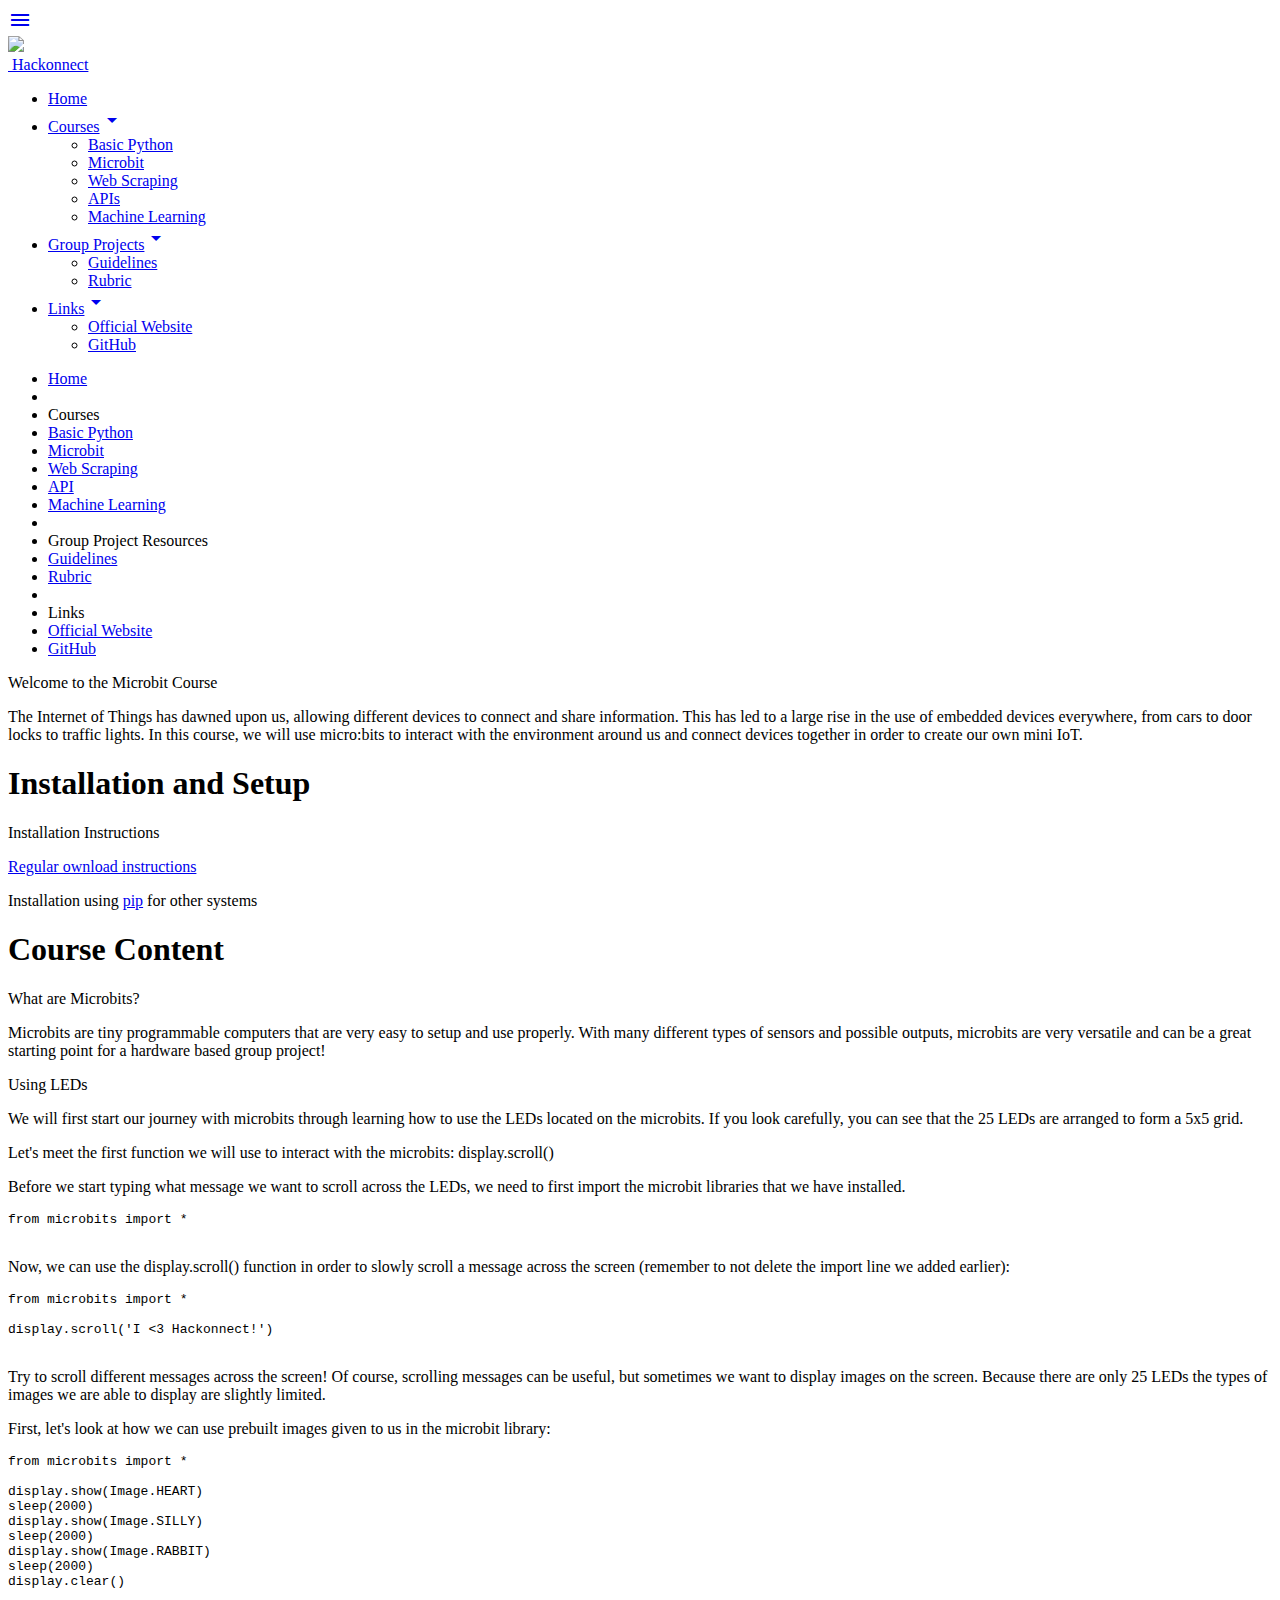
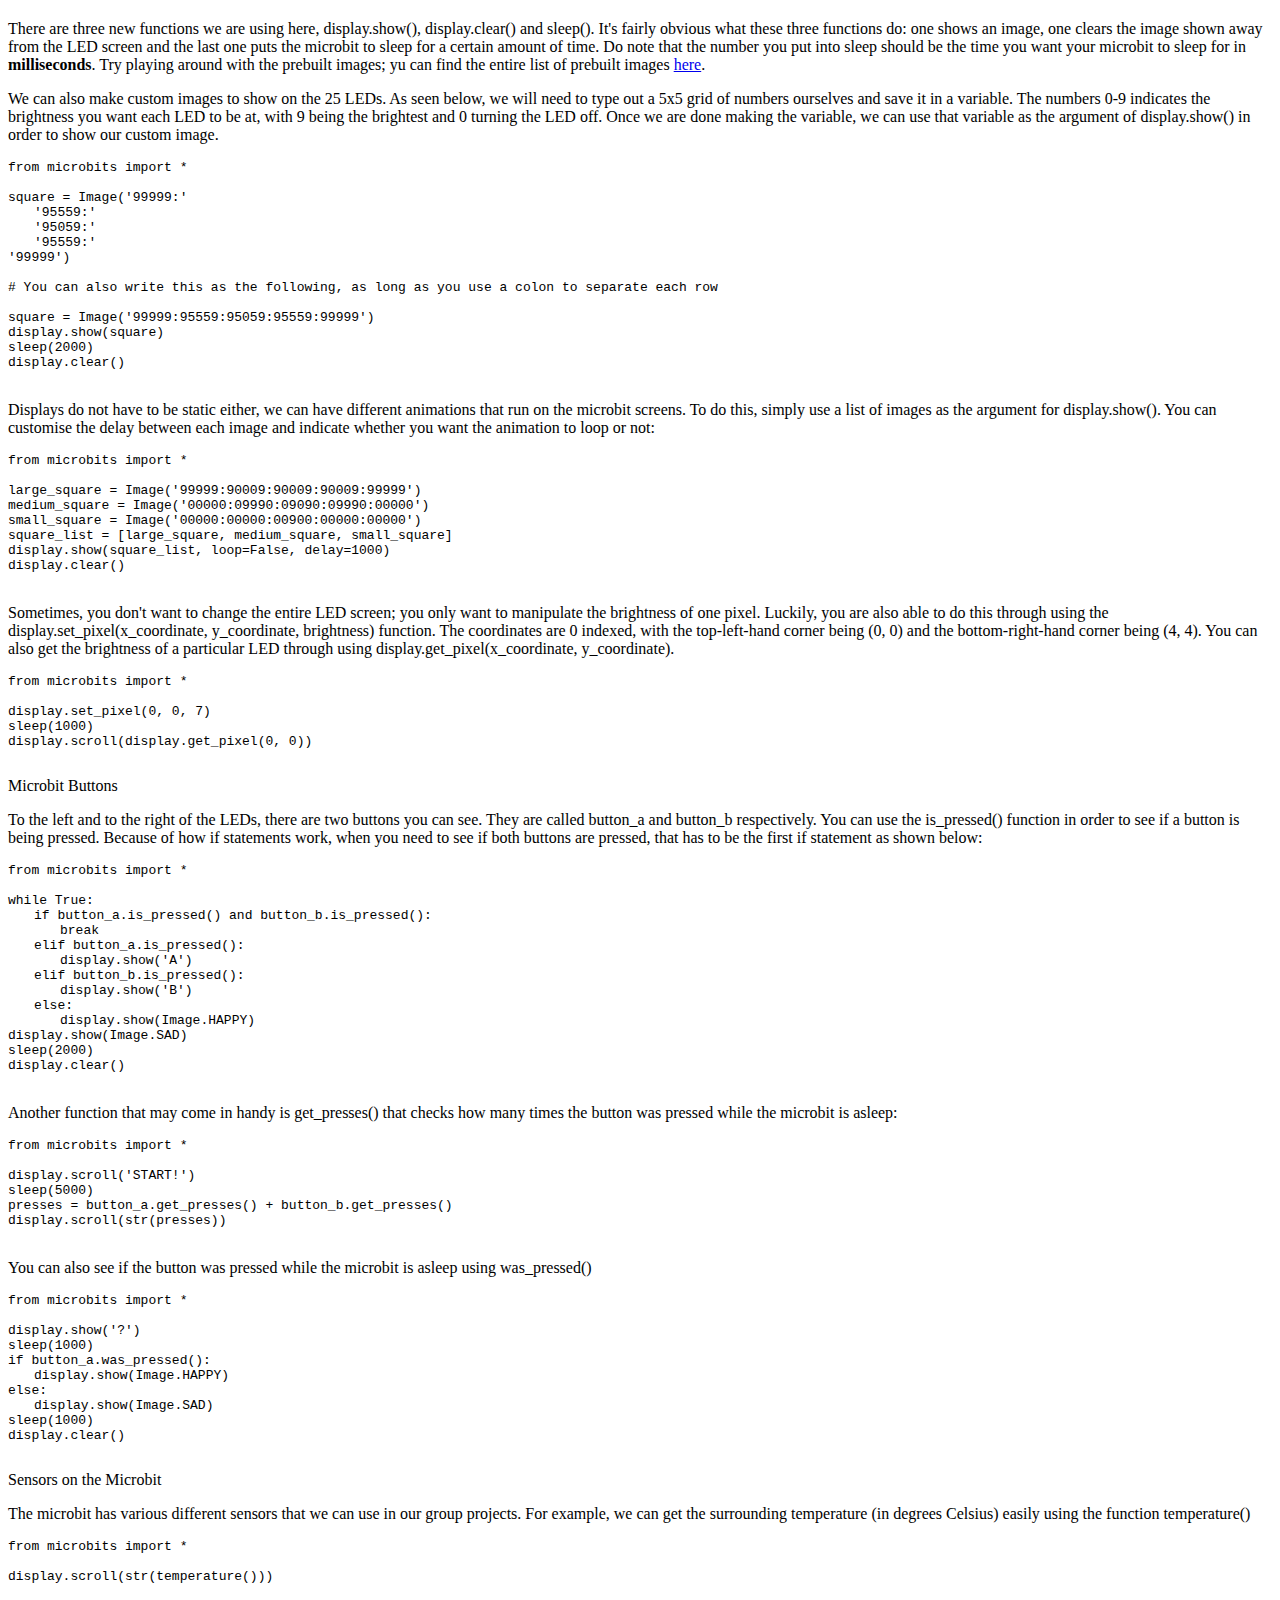
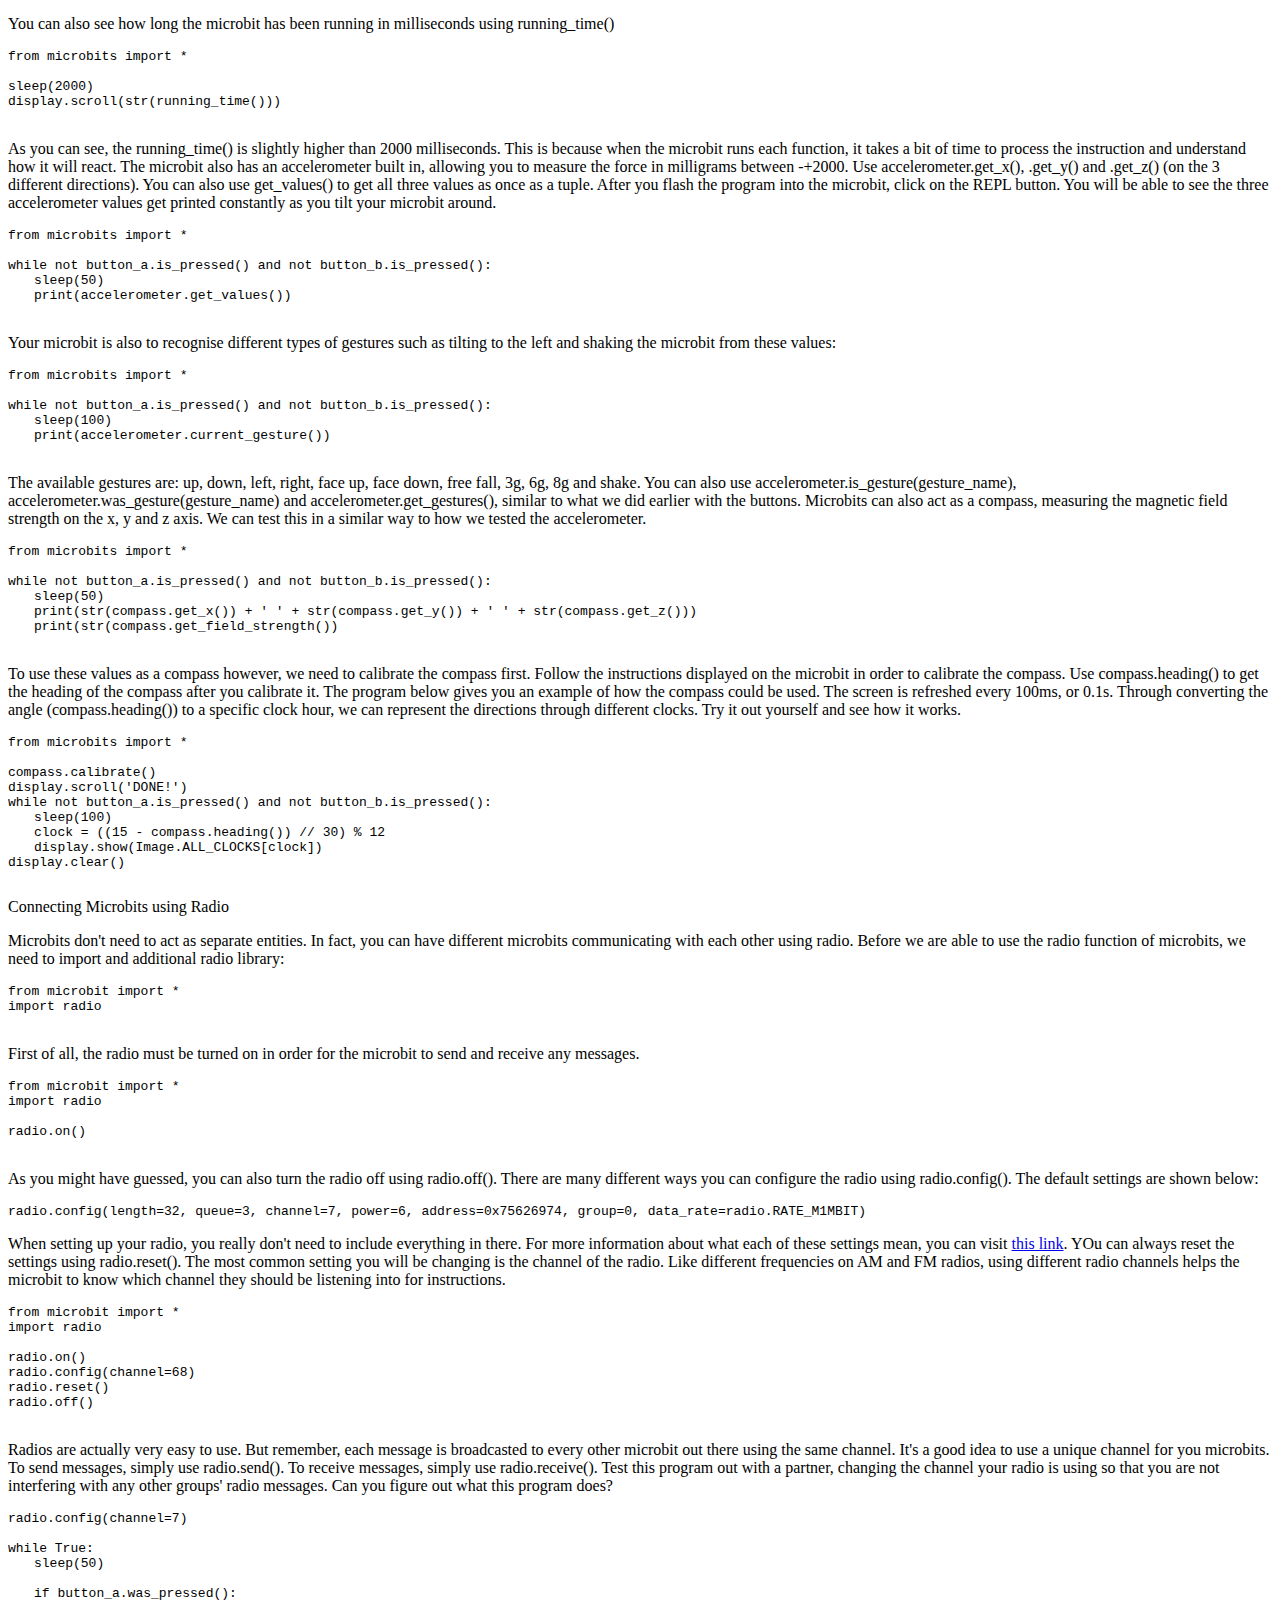
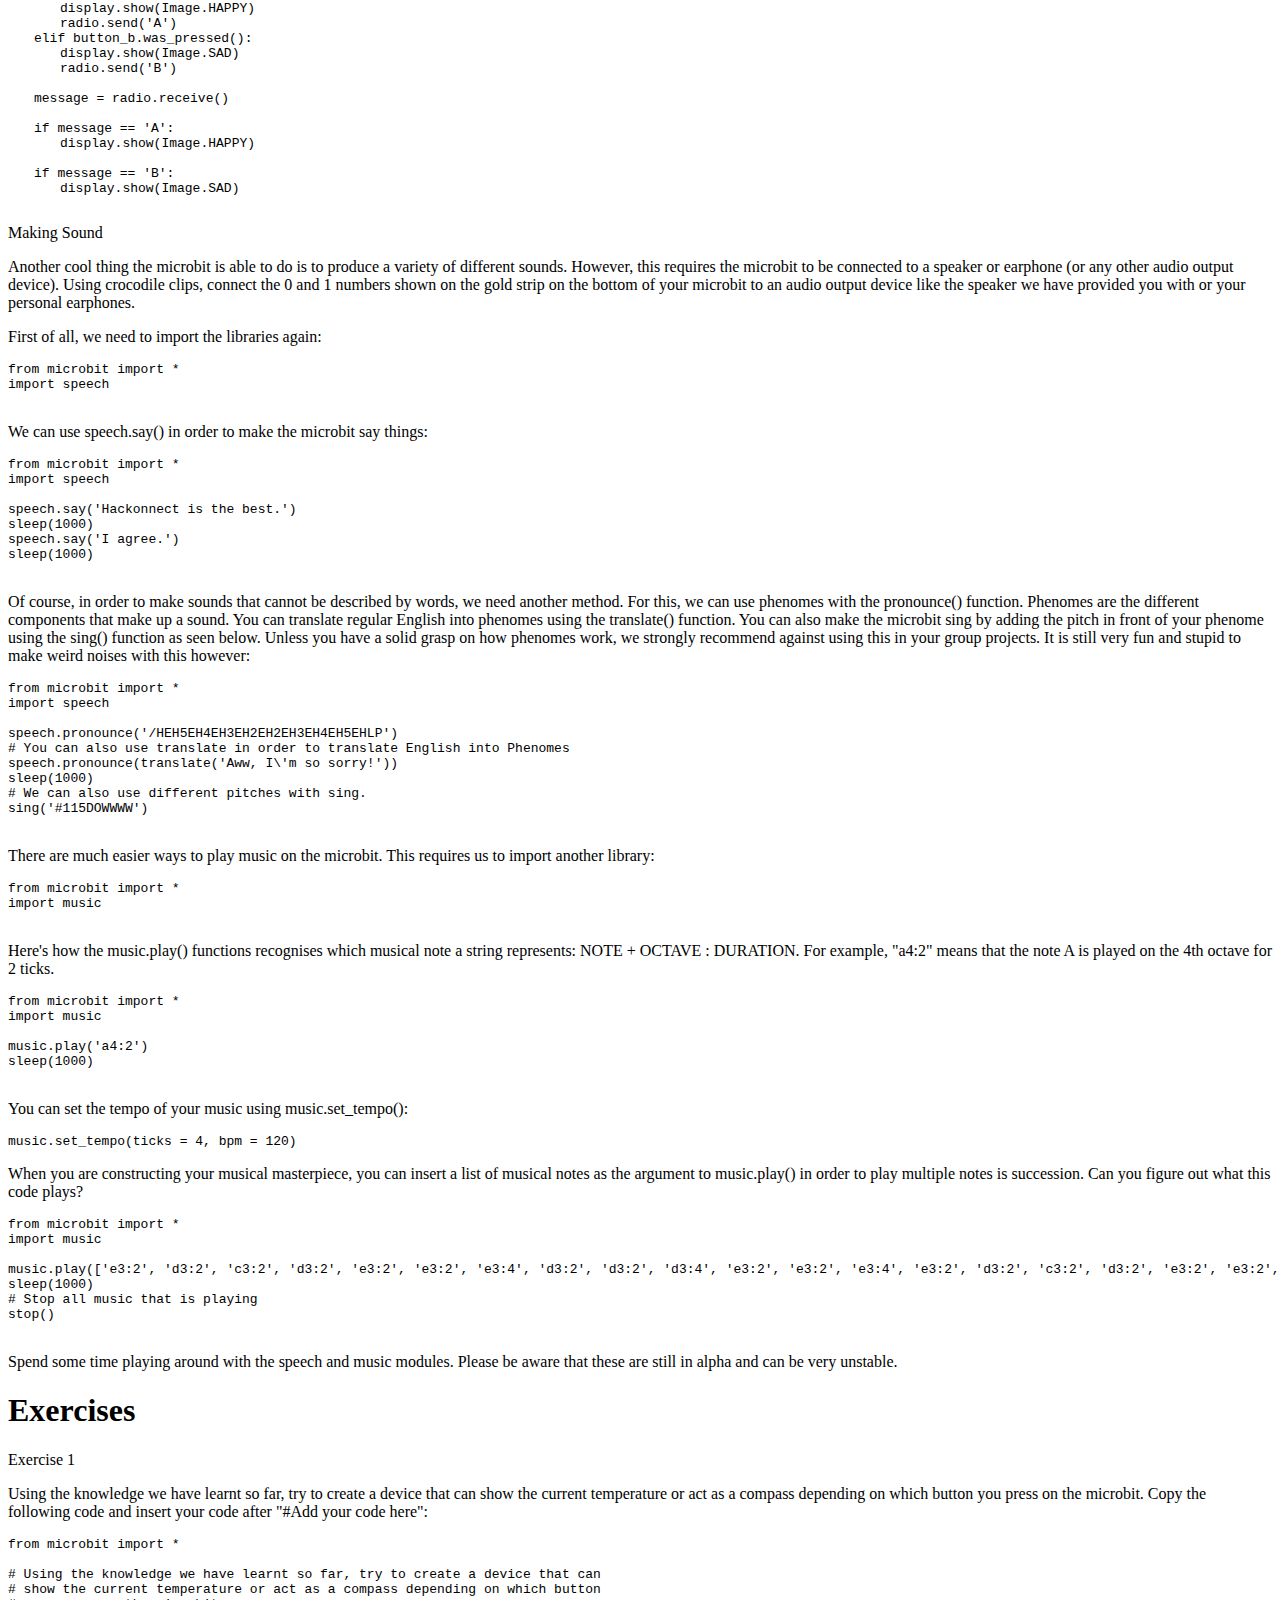
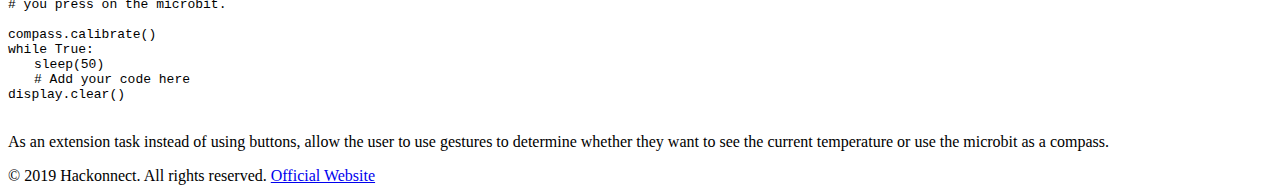
==== microbit.html @ 561d6963 "Fixed broken link" ====
﻿<!DOCTYPE html>
<html>
    <head>
        <meta http-equiv="Content-Type" content="text/html; charset=UTF-8">
        <meta name="viewport" content="width=device-width, initial-scale=1, maximum-scale=1.0">
        <link href="https://fonts.googleapis.com/icon?family=Material+Icons|Open+Sans|Source+Code+Pro" rel="stylesheet">
        <link type="text/css" rel="stylesheet" href="css/desert.css">
        <link type="text/css" rel="stylesheet" href="css/materialize.css"  media="screen, projection">
        <link type="text/css" rel="stylesheet" href="css/style.css"  media="screen, projection">

        <link rel="shortcut icon" type="image/x-icon" href="favicon.png">
        <title>Microbit Course</title>
    </head>
    <body>
        <!-- Navbar -->
        <div class="navbar-fixed">
            <nav class="purple lighten-1">
                <div class="nav-wrapper container">
                    <a href="#!" data-target="mobile-nav" class="sidenav-trigger"><i class="material-icons">menu</i></a>
                    <a href="#!" class="brand-logo"><div class="row"><div class="col s12 m3"><img src="media/logo.png" class="logo"></div><div class="col m9 hide-on-small-and-down">&nbsp;Hackonnect</div></div></a>
                    <ul class="right hide-on-med-and-down">
                        <li><a href="index.html">Home</a></li>
                        <li><a class="dropdown-trigger" href="#!" data-target="courses-dropdown">Courses<i class="material-icons right">arrow_drop_down</i></a></li>
                        <ul id="courses-dropdown" class="dropdown-content">
                            <li><a href="basics.html">Basic Python</a></li>
                            <li><a href="microbit.html">Microbit</a></li>
                            <li><a href="web.html">Web Scraping</a></li>
                            <li><a href="api.html">APIs</a></li>
                            <li><a href="ml.html">Machine Learning</a></li>
                        </ul>
                        <li><a class="dropdown-trigger" href="#!" data-target="projects-dropdown">Group Projects<i class="material-icons right">arrow_drop_down</i></a></li>
                        <ul id="projects-dropdown" class="dropdown-content">
                            <li><a href="Hackonnect_2019_Group_Project_Guidelines.pdf">Guidelines</a></li>
                            <li><a href="Hackonnect_2019_Group_Project_Rubric.pdf">Rubric</a></li>
                        </ul>
                        <li><a class="dropdown-trigger" href="#!" data-target="links-dropdown">Links<i class="material-icons right">arrow_drop_down</i></a></li>
                        <ul id="links-dropdown" class="dropdown-content">
                            <li><a href="https://hackonnect.squarespace.com">Official Website</a></li>
                            <li><a href="https://www.github.com/hackonnect">GitHub</a></li>
                        </ul>
                    </ul>
                </div>
            </nav>
        </div> 
        <ul id="mobile-nav" class="sidenav">
            <li><a href="index.html">Home</a></li>
            <li><div class="divider"></div></li>
            <li><a class="subheader">Courses</a></li>
            <li><a href="basics.html">Basic Python</a></li>
            <li><a href="microbit.html">Microbit</a></li>
            <li><a href="web.html">Web Scraping</a></li>
            <li><a href="api.html">API</a></li>
            <li><a href="ml.html">Machine Learning</a></li>
            <li><div class="divider"></div></li>
            <li><a class="subheader">Group Project Resources</a></li>
            <li><a href="Hackonnect_2019_Group_Project_Guidelines.pdf">Guidelines</a></li>
            <li><a href="Hackonnect_2019_Group_Project_Rubric.pdf">Rubric</a></li>
            <li><div class="divider"></div></li>
            <li><a class="subheader">Links</a></li>
            <li><a href="https://hackonnect.squarespace.com">Official Website</a></li>
            <li><a href="https://www.github.com/hackonnect">GitHub</a></li>
        </ul>

        <!-- Intro -->
        <div class="container row">
            <div class="col s12">
                <div class="course-card card white container">
                    <span class="card-title">Welcome to the Microbit Course</span>
                    <p>The Internet of Things has dawned upon us, allowing different devices to connect and share information. This has led to a large rise in the use of embedded devices everywhere, from cars to door locks to traffic lights. In this course, we will use micro:bits to interact with the environment around us and connect devices together in order to create our own mini IoT.</p>
                </div>
            </div>
        </div>

        <!-- Setup -->
        <div class="row z-depth-1 purple lighten-3 banner">
            <h1 class="centered white-text">Installation and Setup</h1>
        </div>

        <div class="container row">
            <div class="col s12">
                <div class="course-card card white container installation">
                    <span class="card-title">Installation Instructions</span>
                    <p><a href="https://codewith.mu/en/download">Regular ownload instructions</a></p>
                    <p>Installation using <a href="https://codewith.mu/en/howto/install_with_python">pip</a> for other systems</p>
                </div>
            </div>
        </div>


        <!-- Content -->
        <div class="row z-depth-1 purple lighten-3 banner">
            <h1 class="centered white-text">Course Content</h1>
        </div>

        <div class="container row">
            <div class="col s12">
                <div class="course-card card white container">
                    <span class="card-title">What are Microbits?</span>
                    <p>Microbits are tiny programmable computers that are very easy to setup and use properly. With many different types of sensors and possible outputs, microbits are very versatile and can be a great starting point for a hardware based group project!</p>
                </div>
                <div class="course-card card white container">
                    <span class="card-title">Using LEDs</span>
                    <p>We will first start our journey with microbits through learning how to use the LEDs located on the microbits. If you look carefully, you can see that the 25 LEDs are arranged to form a 5x5 grid.</p>
                    <p>Let's meet the first function we will use to interact with the microbits: display.scroll()
                    </p>
                    <p>Before we start typing what message we want to scroll across the LEDs, we need to first import the microbit libraries that we have installed.</p>
                    <pre class="prettyprint linenums">
from microbits import *
                    </pre>
                    <p>Now, we can use the display.scroll() function in order to slowly scroll a message across the screen (remember to not delete the import line we added earlier):</p>
                    <pre class="prettyprint linenums">
from microbits import *

display.scroll('I &lt;3 Hackonnect!')
                    </pre>
                    <p>Try to scroll different messages across the screen! Of course, scrolling messages can be useful, but sometimes we want to display images on the screen. Because there are only 25 LEDs the types of images we are able to display are slightly limited.</p>
                    <p>First, let's look at how we can use prebuilt images given to us in the microbit library:</p>
                    <pre class="prettyprint linenums">
from microbits import *

display.show(Image.HEART)
sleep(2000)
display.show(Image.SILLY)
sleep(2000)
display.show(Image.RABBIT)
sleep(2000)
display.clear()
                    </pre>
                    <p>There are three new functions we are using here, display.show(), display.clear() and sleep(). It's fairly obvious what these three functions do: one shows an image, one clears the image shown away from the LED screen and the last one puts the microbit to sleep for a certain amount of time. Do note that the number you put into sleep should be the time you want your microbit to sleep for in <b>milliseconds</b>. Try playing around with the prebuilt images; yu can find the entire list of prebuilt images <a href="https://microbit-micropython.readthedocs.io/en/latest/tutorials/images.html">here</a>.</p>
                    <p>We can also make custom images to show on the 25 LEDs. As seen below, we will need to type out a 5x5 grid of numbers ourselves and save it in a variable. The numbers 0-9 indicates the brightness you want each LED to be at, with 9 being the brightest and 0 turning the LED off. Once we are done making the variable, we can use that variable as the argument of display.show() in order to show our custom image.</p>
                    <pre class="prettyprint linenums">
from microbits import *

square = Image('99999:'
&emsp;&emsp;'95559:'
&emsp;&emsp;'95059:'
&emsp;&emsp;'95559:'
'99999')

# You can also write this as the following, as long as you use a colon to separate each row

square = Image('99999:95559:95059:95559:99999')
display.show(square)
sleep(2000)
display.clear()
                    </pre>
                    <p>Displays do not have to be static either, we can have different animations that run on the microbit screens. To do this, simply use a list of images as the argument for display.show(). You can customise the delay between each image and indicate whether you want the animation to loop or not:</p>
                    <pre class="prettyprint linenums">
from microbits import *

large_square = Image('99999:90009:90009:90009:99999')
medium_square = Image('00000:09990:09090:09990:00000')
small_square = Image('00000:00000:00900:00000:00000')
square_list = [large_square, medium_square, small_square]
display.show(square_list, loop=False, delay=1000)
display.clear()
                    </pre>
                    <p>Sometimes, you don't want to change the entire LED screen; you only want to manipulate the brightness of one pixel. Luckily, you are also able to do this through using the display.set_pixel(x_coordinate, y_coordinate, brightness) function. The coordinates are 0 indexed, with the top-left-hand corner being (0, 0) and the bottom-right-hand corner being (4, 4). You can also get the brightness of a particular LED through using display.get_pixel(x_coordinate, y_coordinate).</p>
                    <pre class="prettyprint linenums">
from microbits import *

display.set_pixel(0, 0, 7)
sleep(1000)
display.scroll(display.get_pixel(0, 0))                
                    </pre>
                </div>
                <div class="course-card card white container">
                    <span class="card-title">Microbit Buttons</span>
                    <p>To the left and to the right of the LEDs, there are two buttons you can see. They are called button_a and button_b respectively. You can use the is_pressed() function in order to see if a button is being pressed. Because of how if statements work, when you need to see if both buttons are pressed, that has to be the first if statement as shown below:</p>
                    <pre class="prettyprint linenums">
from microbits import *

while True:
&emsp;&emsp;if button_a.is_pressed() and button_b.is_pressed():
&emsp;&emsp;&emsp;&emsp;break
&emsp;&emsp;elif button_a.is_pressed():
&emsp;&emsp;&emsp;&emsp;display.show('A')
&emsp;&emsp;elif button_b.is_pressed():
&emsp;&emsp;&emsp;&emsp;display.show('B')
&emsp;&emsp;else:
&emsp;&emsp;&emsp;&emsp;display.show(Image.HAPPY)
display.show(Image.SAD)
sleep(2000)
display.clear()
                    </pre>
                    <p>Another function that may come in handy is get_presses() that checks how many times the button was pressed while the microbit is asleep:</p>
                    <pre class="prettyprint linenums">
from microbits import *

display.scroll('START!')
sleep(5000)
presses = button_a.get_presses() + button_b.get_presses()
display.scroll(str(presses))
                    </pre>
                    <p>You can also see if the button was pressed while the microbit is asleep using was_pressed()</p>
                    <pre class="prettyprint linenums">
from microbits import *

display.show('?')
sleep(1000)
if button_a.was_pressed():
&emsp;&emsp;display.show(Image.HAPPY)
else:
&emsp;&emsp;display.show(Image.SAD)
sleep(1000)
display.clear()
                    </pre>
                </div>
                <div class="course-card card white container">
                    <span class="card-title">Sensors on the Microbit</span>
                    <p>The microbit has various different sensors that we can use in our group projects. For example, we can get the surrounding temperature (in degrees Celsius) easily using the function temperature()</p>
                    <pre class="prettyprint linenums">
from microbits import *

display.scroll(str(temperature()))
                    </pre>
                    <p>You can also see how long the microbit has been running in milliseconds using running_time()</p>
                    <pre class="prettyprint linenums">
from microbits import *

sleep(2000)
display.scroll(str(running_time()))
                    </pre>
                    <p>As you can see, the running_time() is slightly higher than 2000 milliseconds. This is because when the microbit runs each function, it takes a bit of time to process the instruction and understand how it will react. The microbit also has an accelerometer built in, allowing you to measure the force in milligrams between -+2000. Use accelerometer.get_x(), .get_y() and .get_z() (on the 3 different directions). You can also use get_values() to get all three values as once as a tuple. After you flash the program into the microbit, click on the REPL button. You will be able to see the three accelerometer values get printed constantly as you tilt your microbit around.</p>
                    <pre class="prettyprint linenums">
from microbits import *

while not button_a.is_pressed() and not button_b.is_pressed():
&emsp;&emsp;sleep(50)
&emsp;&emsp;print(accelerometer.get_values())
                    </pre>
                    <p>Your microbit is also to recognise different types of gestures such as tilting to the left and shaking the microbit from these values:</p>
                    <pre class="prettyprint linenums">
from microbits import *

while not button_a.is_pressed() and not button_b.is_pressed():
&emsp;&emsp;sleep(100)
&emsp;&emsp;print(accelerometer.current_gesture())
                    </pre>
                    <p>The available gestures are: up, down, left, right, face up, face down, free fall, 3g, 6g, 8g and shake. You can also use accelerometer.is_gesture(gesture_name), accelerometer.was_gesture(gesture_name) and accelerometer.get_gestures(), similar to what we did earlier with the buttons. Microbits can also act as a compass, measuring the magnetic field strength on the x, y and z axis. We can test this in a similar way to how we tested the accelerometer.</p>
                    <pre class="prettyprint linenums">
from microbits import *

while not button_a.is_pressed() and not button_b.is_pressed():
&emsp;&emsp;sleep(50)
&emsp;&emsp;print(str(compass.get_x()) + ' ' + str(compass.get_y()) + ' ' + str(compass.get_z()))
&emsp;&emsp;print(str(compass.get_field_strength())
                    </pre>
                    <p>To use these values as a compass however, we need to calibrate the compass first. Follow the instructions displayed on the microbit in order to calibrate the compass. Use compass.heading() to get the heading of the compass after you calibrate it. The program below gives you an example of how the compass could be used. The screen is refreshed every 100ms, or 0.1s. Through converting the angle (compass.heading()) to a specific clock hour, we can represent the directions through different clocks. Try it out yourself and see how it works.</p>
                    <p></p>
                    <pre class="prettyprint linenums">
from microbits import *

compass.calibrate()
display.scroll('DONE!')
while not button_a.is_pressed() and not button_b.is_pressed():
&emsp;&emsp;sleep(100)
&emsp;&emsp;clock = ((15 - compass.heading()) // 30) % 12
&emsp;&emsp;display.show(Image.ALL_CLOCKS[clock])
display.clear()
                    </pre>
                </div>
                <div class="course-card card white container">
                    <span class="card-title">Connecting Microbits using Radio</span>
                    <p>Microbits don't need to act as separate entities. In fact, you can have different microbits communicating with each other using radio. Before we are able to use the radio function of microbits, we need to import and additional radio library:</p>
                    <pre class="prettyprint linenums">
from microbit import *
import radio
                    </pre>
                    <p>First of all, the radio must be turned on in order for the microbit to send and receive any messages.</p>
                    <pre class="prettyprint linenums">
from microbit import *
import radio

radio.on()
                    </pre>
                    <p>As you might have guessed, you can also turn the radio off using radio.off(). There are many different ways you can configure the radio using radio.config(). The default settings are shown below:</p>
                    <pre class="prettyprint linenums">
radio.config(length=32, queue=3, channel=7, power=6, address=0x75626974, group=0, data_rate=radio.RATE_M1MBIT)</pre>
                    <p>When setting up your radio, you really don't need to include everything in there. For more information about what each of these settings mean, you can visit <a href="https://microbit-micropython.readthedocs.io/en/latest/radio.html">this link</a>. YOu can always reset the settings using radio.reset(). The most common setting you will be changing is the channel of the radio. Like different frequencies on AM and FM radios, using different radio channels helps the microbit to know which channel they should be listening into for instructions.</p>
                    <pre class="prettyprint linenums">
from microbit import *
import radio

radio.on()
radio.config(channel=68)
radio.reset()
radio.off()
                    </pre>
                    <p>Radios are actually very easy to use. But remember, each message is broadcasted to every other microbit out there using the same channel. It's a good idea to use a unique channel for you microbits. To send messages, simply use radio.send(). To receive messages, simply use radio.receive(). Test this program out with a partner, changing the channel your radio is using so that you are not interfering with any other groups' radio messages. Can you figure out what this program does?</p>
                    <pre class="prettyprint linenums">
radio.config(channel=7)

while True:
&emsp;&emsp;sleep(50)

&emsp;&emsp;if button_a.was_pressed():
&emsp;&emsp;&emsp;&emsp;display.show(Image.HAPPY)
&emsp;&emsp;&emsp;&emsp;radio.send('A')
&emsp;&emsp;elif button_b.was_pressed():
&emsp;&emsp;&emsp;&emsp;display.show(Image.SAD)
&emsp;&emsp;&emsp;&emsp;radio.send('B')

&emsp;&emsp;message = radio.receive()

&emsp;&emsp;if message == 'A':
&emsp;&emsp;&emsp;&emsp;display.show(Image.HAPPY)

&emsp;&emsp;if message == 'B':
&emsp;&emsp;&emsp;&emsp;display.show(Image.SAD)
                    </pre>
                </div>
                <div class="course-card card white container">
                    <span class="card-title">Making Sound</span>
                    <p>Another cool thing the microbit is able to do is to produce a variety of different sounds. However, this requires the microbit to be connected to a speaker or earphone (or any other audio output device). Using crocodile clips, connect the 0 and 1 numbers shown on the gold strip on the bottom of your microbit to an audio output device like the speaker we have provided you with or your personal earphones.</p>
                    <p>First of all, we need to import the libraries again:</p>
                    <pre class="prettyprint linenums">
from microbit import *
import speech
                    </pre>
                    <p>We can use speech.say() in order to make the microbit say things:</p>
                    <pre class="prettyprint linenums">
from microbit import *
import speech

speech.say('Hackonnect is the best.')
sleep(1000)
speech.say('I agree.')
sleep(1000)
                    </pre>
                    <p>Of course, in order to make sounds that cannot be described by words, we need another method. For this, we can use phenomes with the pronounce() function. Phenomes are the different components that make up a sound. You can translate regular English into phenomes using the translate() function. You can also make the microbit sing by adding the pitch in front of your phenome using the sing() function as seen below. Unless you have a solid grasp on how phenomes work, we strongly recommend against using this in your group projects. It is still very fun and stupid to make weird noises with this however:</p>
                    <pre class="prettyprint linenums">
from microbit import *
import speech

speech.pronounce('/HEH5EH4EH3EH2EH2EH3EH4EH5EHLP')
# You can also use translate in order to translate English into Phenomes
speech.pronounce(translate('Aww, I\'m so sorry!'))
sleep(1000)
# We can also use different pitches with sing.
sing('#115DOWWWW')
                    </pre>
                    <p>There are much easier ways to play music on the microbit. This requires us to import another library:</p>
                    <pre class="prettyprint linenums">
from microbit import *
import music
                    </pre>
                    <p>Here's how the music.play() functions recognises which musical note a string represents: NOTE + OCTAVE : DURATION. For example, "a4:2" means that the note A is played on the 4th octave for 2 ticks.</p>
                    <pre class="prettyprint linenums">
from microbit import *
import music

music.play('a4:2')
sleep(1000)
                    </pre>
                    <p>You can set the tempo of your music using music.set_tempo():</p>
                    <pre class="prettyprint linenums">
music.set_tempo(ticks = 4, bpm = 120)</pre>
                    <p>When you are constructing your musical masterpiece, you can insert a list of musical notes as the argument to music.play() in order to play multiple notes is succession. Can you figure out what this code plays?</p>
                    <pre class="prettyprint linenums">
from microbit import *
import music

music.play(['e3:2', 'd3:2', 'c3:2', 'd3:2', 'e3:2', 'e3:2', 'e3:4', 'd3:2', 'd3:2', 'd3:4', 'e3:2', 'e3:2', 'e3:4', 'e3:2', 'd3:2', 'c3:2', 'd3:2', 'e3:2', 'e3:2', 'e3:2', 'e3:2', 'd3:2', 'd3:2', 'e3:2', 'd3:2', 'c3:4'])
sleep(1000)
# Stop all music that is playing
stop()
                    </pre>
                    <p>Spend some time playing around with the speech and music modules. Please be aware that these are still in alpha and can be very unstable.</p>
                </div>
            </div>
        </div>
        
        <!-- Exercises -->
        <div class="row z-depth-1 purple lighten-3 banner">
            <h1 class="centered white-text">Exercises</h1>
        </div>

        <div class="container row">
            <div class="col s12">
                <div class="course-card card white container">
                    <span class="card-title">Exercise 1</span>
                    <p>Using the knowledge we have learnt so far, try to create a device that can show the current temperature or act as a compass depending on which button you press on the microbit. Copy the following code and insert your code after "#Add your code here":</p>
                    <pre class="prettyprint linenums">
from microbit import *

# Using the knowledge we have learnt so far, try to create a device that can
# show the current temperature or act as a compass depending on which button
# you press on the microbit.

compass.calibrate()
while True:
&emsp;&emsp;sleep(50)
&emsp;&emsp;# Add your code here
display.clear()
                    </pre>
                    <p>As an extension task instead of using buttons, allow the user to use gestures to determine whether they want to see the current temperature or use the microbit as a compass.</p>
                </div>
            </div>
        </div>

        <!-- Footer -->
        <footer class="page-footer purple lighten-1">
            <div class="footer-copyright purple lighten-1">
                <div class="container">
                    © 2019 Hackonnect. All rights reserved.
                    <a class="grey-text text-lighten-4 right" href="https://hackonnect.squarespace.com">Official Website</a>
                </div>
            </div>
        </footer>

        <!-- Scripts -->
        <script src="js/jquery-3.3.1.min.js"></script>
        <script src="js/materialize.min.js"></script>
        <script src="js/prettify.js"></script>
        <script src="js/main.js"></script>
    </body>
</html>
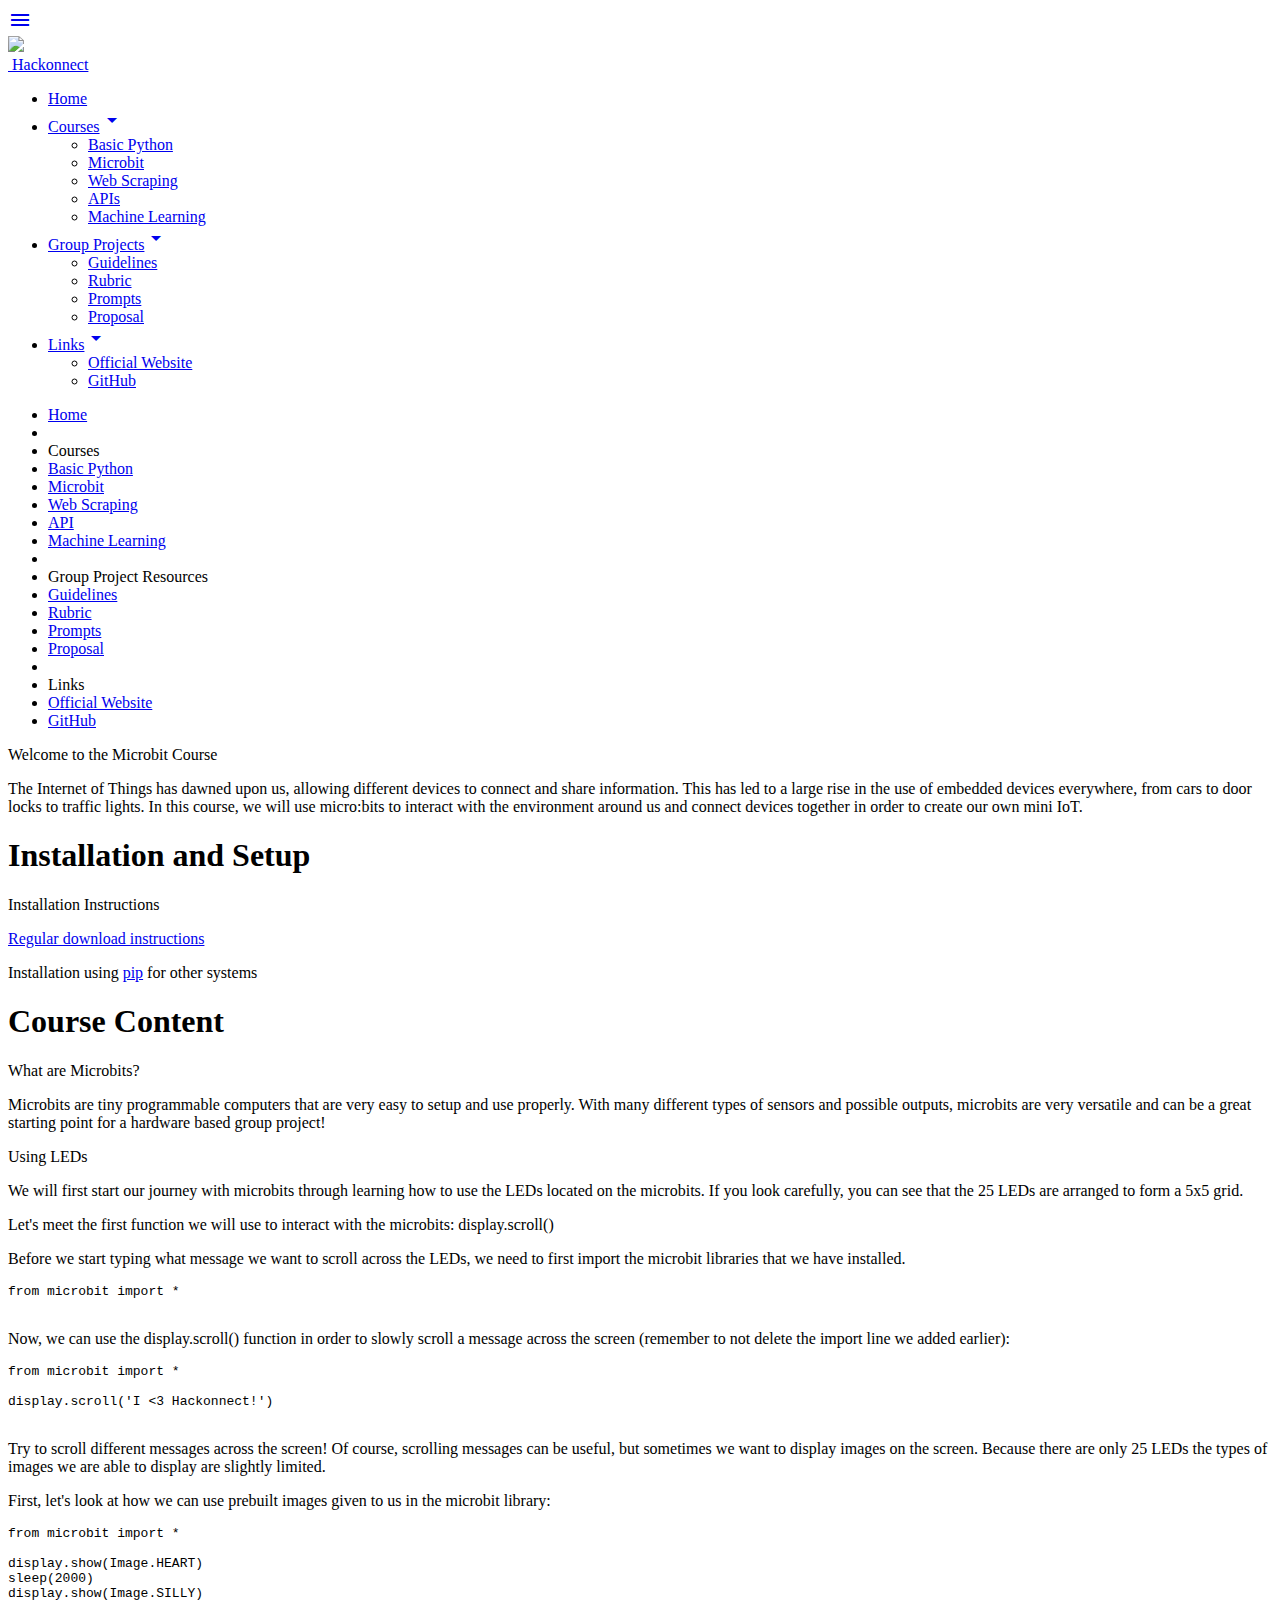
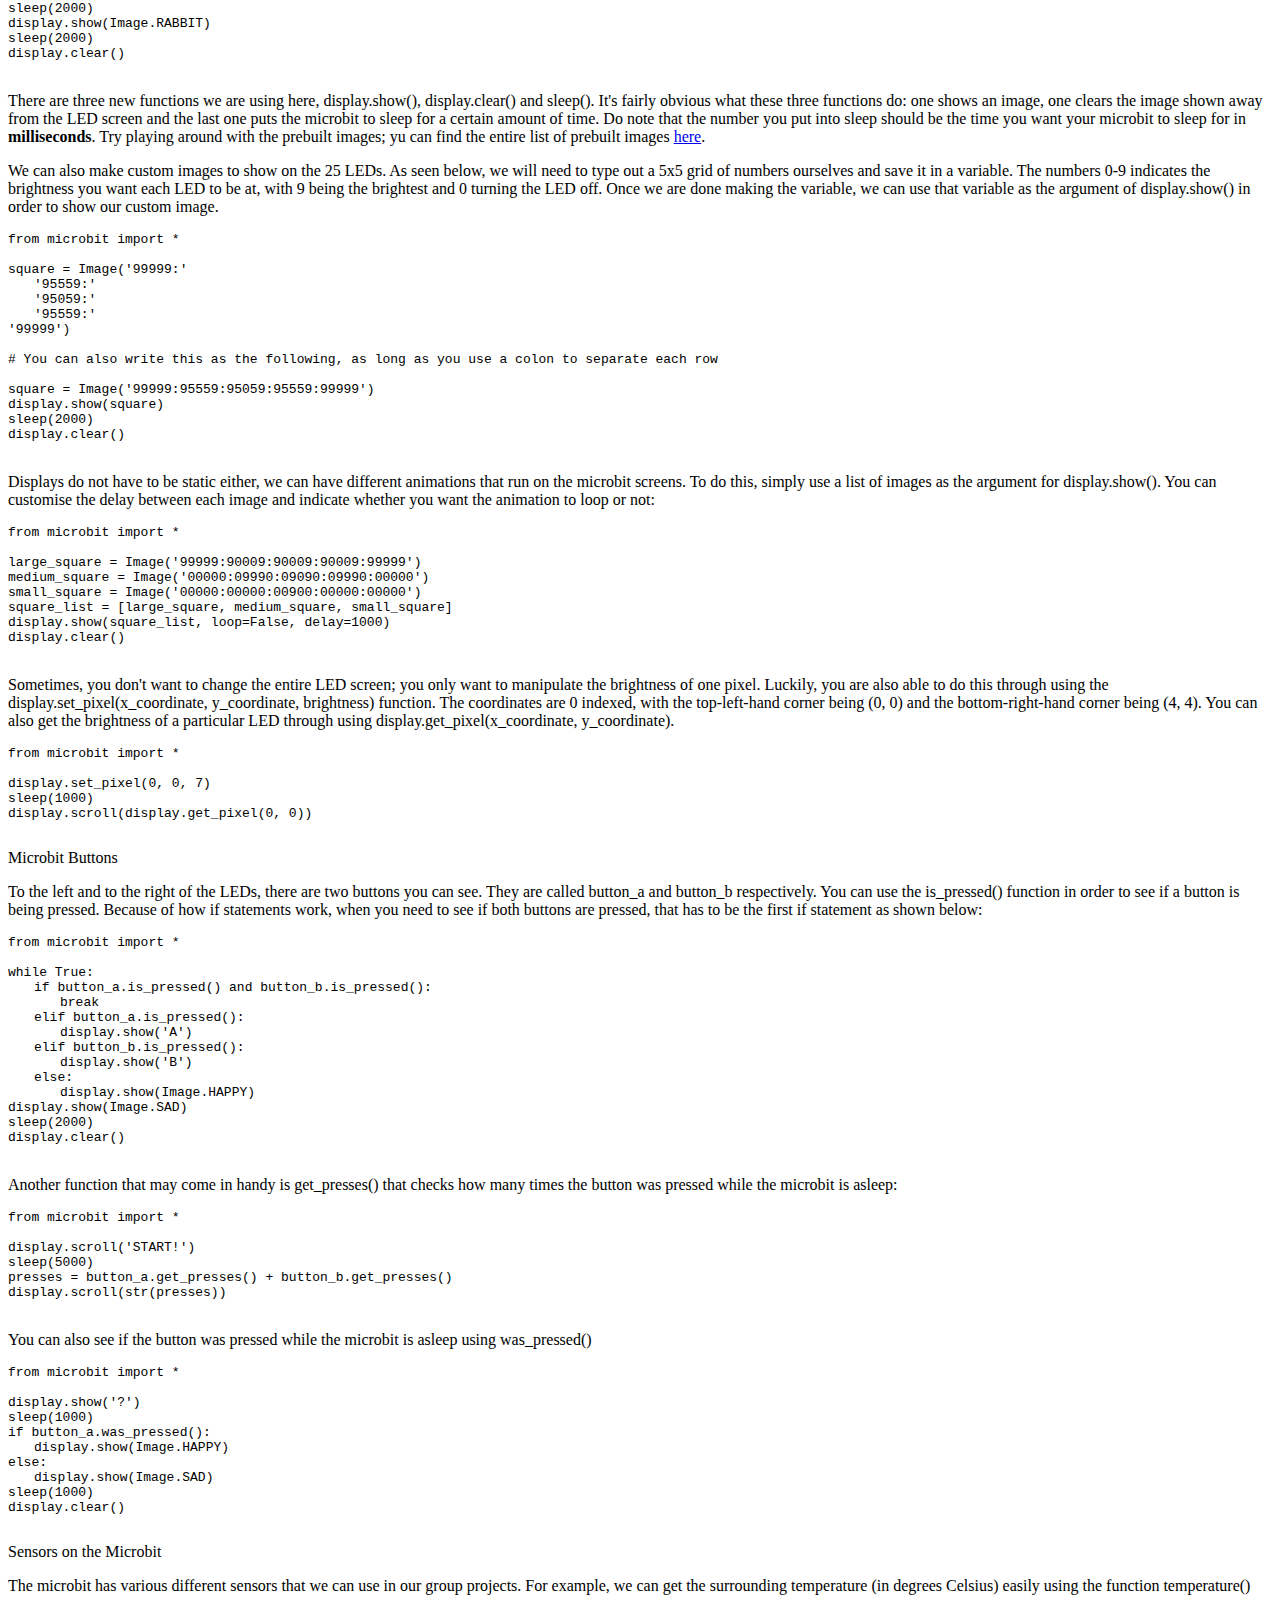
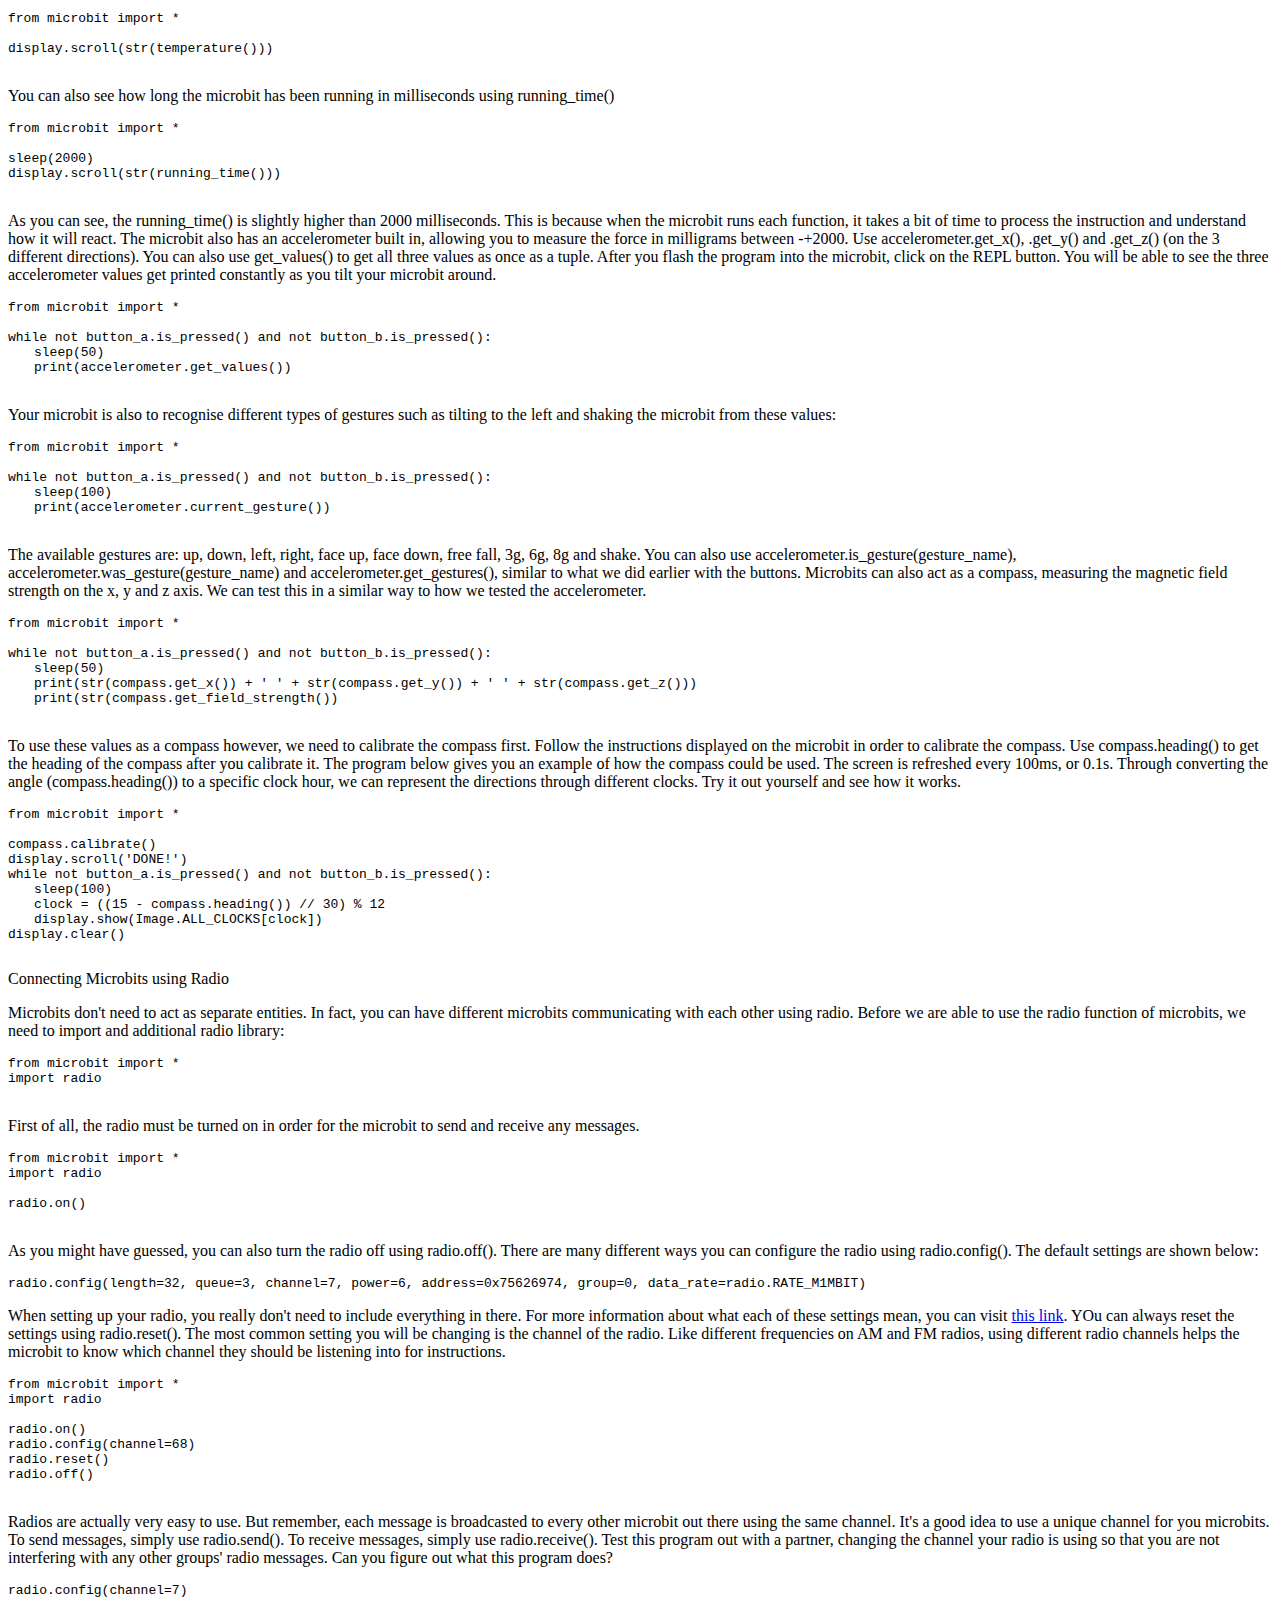
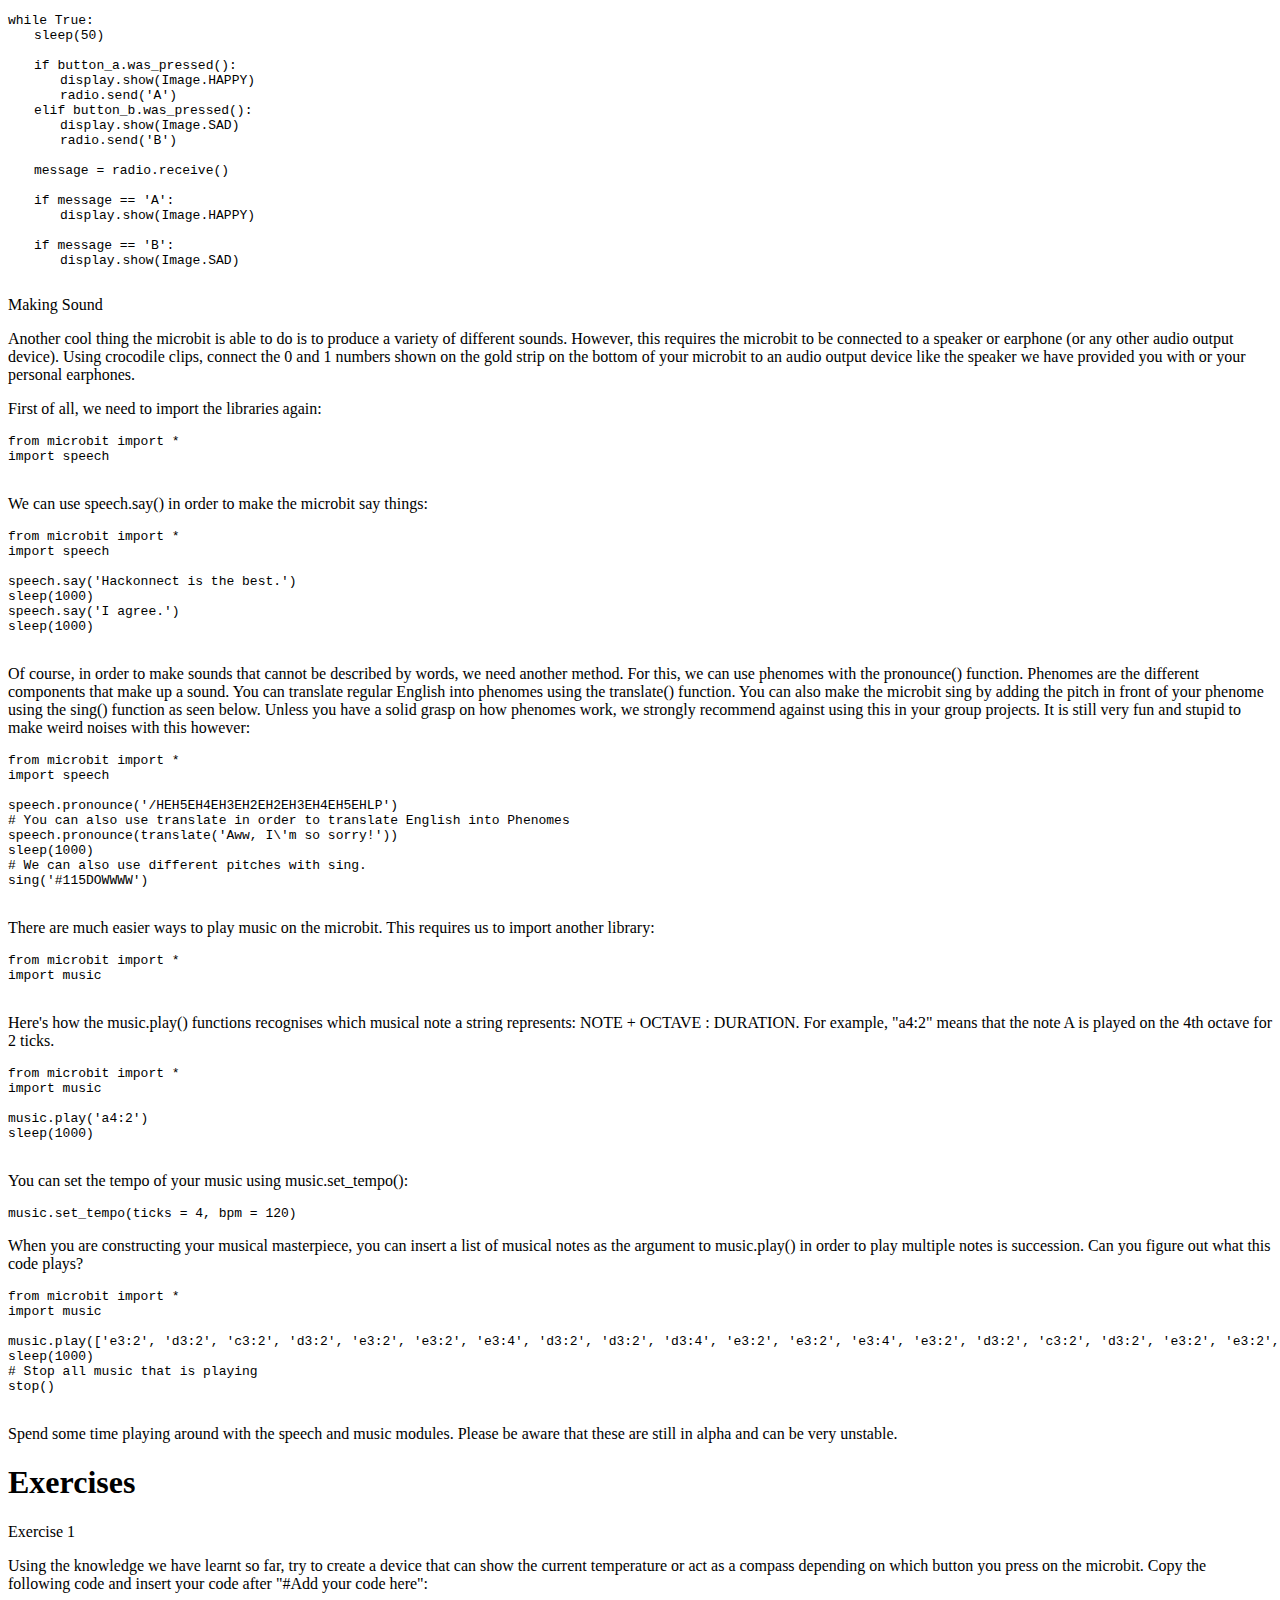
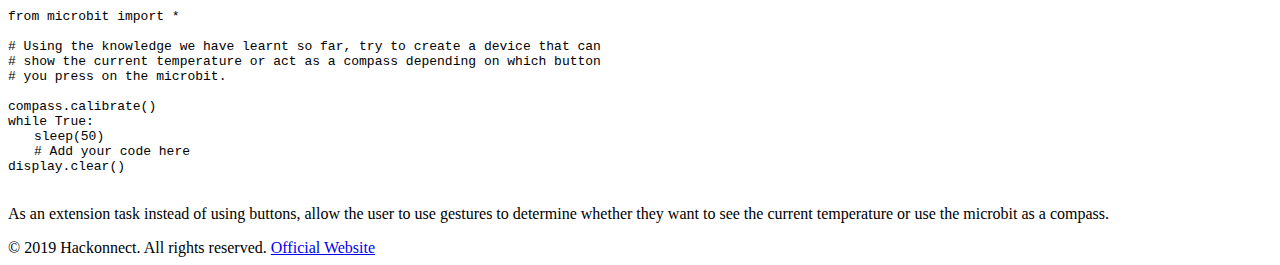
==== commit 65bb18a4: "Merge pull request #2 from LittleWhole/patch-2" ====
--- a/microbit.html
+++ b/microbit.html
@@ -32,6 +32,8 @@
                         <ul id="projects-dropdown" class="dropdown-content">
                             <li><a href="Hackonnect_2019_Group_Project_Guidelines.pdf">Guidelines</a></li>
                             <li><a href="Hackonnect_2019_Group_Project_Rubric.pdf">Rubric</a></li>
+                            <li><a href="Hackonnect_2019_Group_Project_Prompts.pdf">Prompts</a></li>
+                            <li><a href="Hackonnect_2019_Group_Project_Proposal_Form.docx">Proposal</a></li>
                         </ul>
                         <li><a class="dropdown-trigger" href="#!" data-target="links-dropdown">Links<i class="material-icons right">arrow_drop_down</i></a></li>
                         <ul id="links-dropdown" class="dropdown-content">
@@ -55,6 +57,8 @@
             <li><a class="subheader">Group Project Resources</a></li>
             <li><a href="Hackonnect_2019_Group_Project_Guidelines.pdf">Guidelines</a></li>
             <li><a href="Hackonnect_2019_Group_Project_Rubric.pdf">Rubric</a></li>
+            <li><a href="Hackonnect_2019_Group_Project_Prompts.pdf">Prompts</a></li>
+            <li><a href="Hackonnect_2019_Group_Project_Proposal_Form.docx">Proposal</a></li>
             <li><div class="divider"></div></li>
             <li><a class="subheader">Links</a></li>
             <li><a href="https://hackonnect.squarespace.com">Official Website</a></li>
@@ -80,7 +84,7 @@
             <div class="col s12">
                 <div class="course-card card white container installation">
                     <span class="card-title">Installation Instructions</span>
-                    <p><a href="https://codewith.mu/en/download">Regular ownload instructions</a></p>
+                    <p><a href="https://codewith.mu/en/download">Regular download instructions</a></p>
                     <p>Installation using <a href="https://codewith.mu/en/howto/install_with_python">pip</a> for other systems</p>
                 </div>
             </div>
@@ -105,18 +109,18 @@
                     </p>
                     <p>Before we start typing what message we want to scroll across the LEDs, we need to first import the microbit libraries that we have installed.</p>
                     <pre class="prettyprint linenums">
-from microbits import *
+from microbit import *
                     </pre>
                     <p>Now, we can use the display.scroll() function in order to slowly scroll a message across the screen (remember to not delete the import line we added earlier):</p>
                     <pre class="prettyprint linenums">
-from microbits import *
+from microbit import *
 
 display.scroll('I &lt;3 Hackonnect!')
                     </pre>
                     <p>Try to scroll different messages across the screen! Of course, scrolling messages can be useful, but sometimes we want to display images on the screen. Because there are only 25 LEDs the types of images we are able to display are slightly limited.</p>
                     <p>First, let's look at how we can use prebuilt images given to us in the microbit library:</p>
                     <pre class="prettyprint linenums">
-from microbits import *
+from microbit import *
 
 display.show(Image.HEART)
 sleep(2000)
@@ -129,7 +133,7 @@
                     <p>There are three new functions we are using here, display.show(), display.clear() and sleep(). It's fairly obvious what these three functions do: one shows an image, one clears the image shown away from the LED screen and the last one puts the microbit to sleep for a certain amount of time. Do note that the number you put into sleep should be the time you want your microbit to sleep for in <b>milliseconds</b>. Try playing around with the prebuilt images; yu can find the entire list of prebuilt images <a href="https://microbit-micropython.readthedocs.io/en/latest/tutorials/images.html">here</a>.</p>
                     <p>We can also make custom images to show on the 25 LEDs. As seen below, we will need to type out a 5x5 grid of numbers ourselves and save it in a variable. The numbers 0-9 indicates the brightness you want each LED to be at, with 9 being the brightest and 0 turning the LED off. Once we are done making the variable, we can use that variable as the argument of display.show() in order to show our custom image.</p>
                     <pre class="prettyprint linenums">
-from microbits import *
+from microbit import *
 
 square = Image('99999:'
 &emsp;&emsp;'95559:'
@@ -146,7 +150,7 @@
                     </pre>
                     <p>Displays do not have to be static either, we can have different animations that run on the microbit screens. To do this, simply use a list of images as the argument for display.show(). You can customise the delay between each image and indicate whether you want the animation to loop or not:</p>
                     <pre class="prettyprint linenums">
-from microbits import *
+from microbit import *
 
 large_square = Image('99999:90009:90009:90009:99999')
 medium_square = Image('00000:09990:09090:09990:00000')
@@ -157,7 +161,7 @@
                     </pre>
                     <p>Sometimes, you don't want to change the entire LED screen; you only want to manipulate the brightness of one pixel. Luckily, you are also able to do this through using the display.set_pixel(x_coordinate, y_coordinate, brightness) function. The coordinates are 0 indexed, with the top-left-hand corner being (0, 0) and the bottom-right-hand corner being (4, 4). You can also get the brightness of a particular LED through using display.get_pixel(x_coordinate, y_coordinate).</p>
                     <pre class="prettyprint linenums">
-from microbits import *
+from microbit import *
 
 display.set_pixel(0, 0, 7)
 sleep(1000)
@@ -168,7 +172,7 @@
                     <span class="card-title">Microbit Buttons</span>
                     <p>To the left and to the right of the LEDs, there are two buttons you can see. They are called button_a and button_b respectively. You can use the is_pressed() function in order to see if a button is being pressed. Because of how if statements work, when you need to see if both buttons are pressed, that has to be the first if statement as shown below:</p>
                     <pre class="prettyprint linenums">
-from microbits import *
+from microbit import *
 
 while True:
 &emsp;&emsp;if button_a.is_pressed() and button_b.is_pressed():
@@ -185,7 +189,7 @@
                     </pre>
                     <p>Another function that may come in handy is get_presses() that checks how many times the button was pressed while the microbit is asleep:</p>
                     <pre class="prettyprint linenums">
-from microbits import *
+from microbit import *
 
 display.scroll('START!')
 sleep(5000)
@@ -194,7 +198,7 @@
                     </pre>
                     <p>You can also see if the button was pressed while the microbit is asleep using was_pressed()</p>
                     <pre class="prettyprint linenums">
-from microbits import *
+from microbit import *
 
 display.show('?')
 sleep(1000)
@@ -210,20 +214,20 @@
                     <span class="card-title">Sensors on the Microbit</span>
                     <p>The microbit has various different sensors that we can use in our group projects. For example, we can get the surrounding temperature (in degrees Celsius) easily using the function temperature()</p>
                     <pre class="prettyprint linenums">
-from microbits import *
+from microbit import *
 
 display.scroll(str(temperature()))
                     </pre>
                     <p>You can also see how long the microbit has been running in milliseconds using running_time()</p>
                     <pre class="prettyprint linenums">
-from microbits import *
+from microbit import *
 
 sleep(2000)
 display.scroll(str(running_time()))
                     </pre>
                     <p>As you can see, the running_time() is slightly higher than 2000 milliseconds. This is because when the microbit runs each function, it takes a bit of time to process the instruction and understand how it will react. The microbit also has an accelerometer built in, allowing you to measure the force in milligrams between -+2000. Use accelerometer.get_x(), .get_y() and .get_z() (on the 3 different directions). You can also use get_values() to get all three values as once as a tuple. After you flash the program into the microbit, click on the REPL button. You will be able to see the three accelerometer values get printed constantly as you tilt your microbit around.</p>
                     <pre class="prettyprint linenums">
-from microbits import *
+from microbit import *
 
 while not button_a.is_pressed() and not button_b.is_pressed():
 &emsp;&emsp;sleep(50)
@@ -231,7 +235,7 @@
                     </pre>
                     <p>Your microbit is also to recognise different types of gestures such as tilting to the left and shaking the microbit from these values:</p>
                     <pre class="prettyprint linenums">
-from microbits import *
+from microbit import *
 
 while not button_a.is_pressed() and not button_b.is_pressed():
 &emsp;&emsp;sleep(100)
@@ -239,7 +243,7 @@
                     </pre>
                     <p>The available gestures are: up, down, left, right, face up, face down, free fall, 3g, 6g, 8g and shake. You can also use accelerometer.is_gesture(gesture_name), accelerometer.was_gesture(gesture_name) and accelerometer.get_gestures(), similar to what we did earlier with the buttons. Microbits can also act as a compass, measuring the magnetic field strength on the x, y and z axis. We can test this in a similar way to how we tested the accelerometer.</p>
                     <pre class="prettyprint linenums">
-from microbits import *
+from microbit import *
 
 while not button_a.is_pressed() and not button_b.is_pressed():
 &emsp;&emsp;sleep(50)
@@ -249,7 +253,7 @@
                     <p>To use these values as a compass however, we need to calibrate the compass first. Follow the instructions displayed on the microbit in order to calibrate the compass. Use compass.heading() to get the heading of the compass after you calibrate it. The program below gives you an example of how the compass could be used. The screen is refreshed every 100ms, or 0.1s. Through converting the angle (compass.heading()) to a specific clock hour, we can represent the directions through different clocks. Try it out yourself and see how it works.</p>
                     <p></p>
                     <pre class="prettyprint linenums">
-from microbits import *
+from microbit import *
 
 compass.calibrate()
 display.scroll('DONE!')
@@ -415,4 +419,4 @@
         <script src="js/prettify.js"></script>
         <script src="js/main.js"></script>
     </body>
-</html>+</html>
